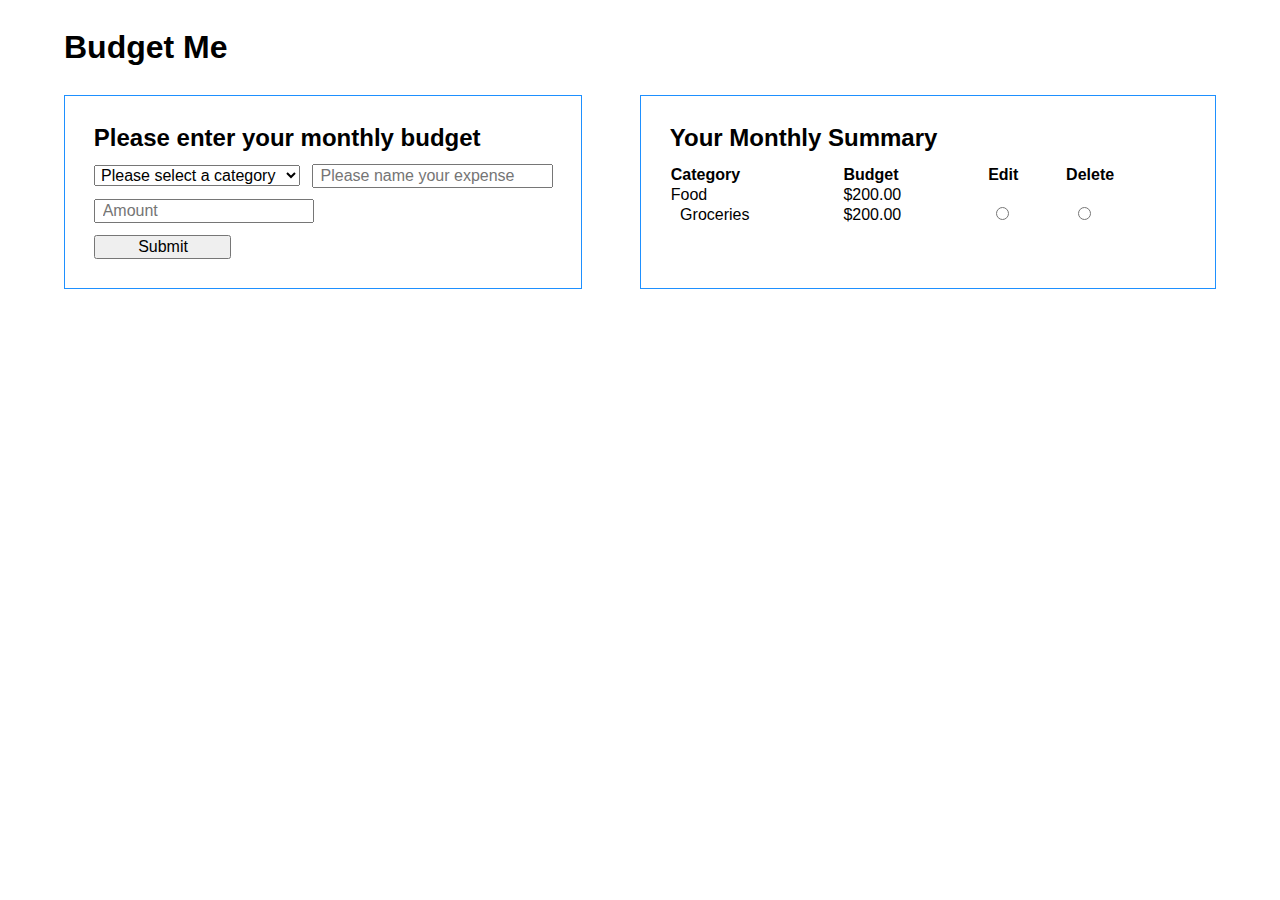
==== index.html @ 931bf10c "logic of add feature works" ====
<!DOCTYPE html>
<html lang="en">
<head>
    <meta charset="UTF-8">
    <meta name="viewport" content="width=device-width, initial-scale=1.0">
    <meta http-equiv="X-UA-Compatible" content="ie=edge">
    <title>Budgeting Tool</title>
    <link rel="stylesheet" href="styles/main.css">
</head>
<body>
    <div class="wrapper">
        <h1>Budget Me</h1>
        <div class="flex-row">
            <div class="input wrapper_inner">
                <h2>Please enter your monthly budget</h2>
                <form action="">
                    <div class="expense">
                        <label for="category-budget" class="visually-hidden">Expense:</label>
                        <select name="category" id="category-budget" required>
                            <option value="" selected hidden>Please select a category</option>
                            <option value="food">Food</option>
                            <option value="entertainment">Entertainment</option>
                            <option value="travel">Travel</option>
                            <option value="debt">Debt</option>
                            <option value="discretionary">Discretionary</option>
                            <option value="miscellaneous">Miscellaneous</option>
                        <label for="subcategory-budget">Expense:</label>
                        <input type="text" id="subcategory-budget" placeholder="Please name your expense" required> 
                    </div>
    
                    <div class="amount">
                        <label for="budget" class="visually-hidden">Amount:</label>
                        <input type="number" id="budget" placeholder="Amount" step=0.01 min=0.01 required>
                    </div>
                    
                    <input type="submit" value="Submit" class="submit">
                </form>
            </div>
            
            <div class="output wrapper_inner">
                <h2>Your Monthly Summary</h2>
                <table>
                    <tr class="heading">
                        <th>Category</th>
                        <th>Budget</th>
                        <th>Edit</th>
                        <th>Delete</th>
                    </tr>
                    <!-- below is just an example, nothing will show until user inputs data -->
                    <tr class="food">
                        <td class="category">Food</td>
                        <td class="budget">$200.00</td>
                    </tr>
                    <!-- use class name food as selector to append subcategories -->
                    <!-- use class names budget/spent/difference as selectors to update their respective amounts -->
                    <tr class="groceries sub-category">
                        <td class="category">Groceries</td>
                        <td class="budget">$200.00</td>
                        <td><input type="radio" name="action" value="edit" class="edit"></td>
                        <td><input type="radio" name="action" value="delete" class="delete"></td>
                    </tr>
                    <!-- if user deletes sub category - remove the entire groceries class -->
                    <!-- if user selects edit - go inside the groceries class and update based on user changes -->
                    <!-- indent all (.sub-category .category) to the right -->
                    <!-- just need to make the  -->
                </table>
            </div>
        </div>
        <!-- <div class="transactions spending">

        </div> -->
    </div>
    <script src='https://code.jquery.com/jquery-3.2.1.min.js' integrity='sha256-hwg4gsxgFZhOsEEamdOYGBf13FyQuiTwlAQgxVSNgt4='crossorigin='anonymous'></script>
    <script src="script.js"></script>
</body>
</html>
---- styles/main.css ----
article, aside, details, figcaption, figure, footer, header, hgroup, nav, section, summary {
  display: block; }

audio, canvas, video {
  display: inline-block; }

audio:not([controls]) {
  display: none;
  height: 0; }

[hidden] {
  display: none; }

html {
  font-family: sans-serif;
  -webkit-text-size-adjust: 100%;
  -ms-text-size-adjust: 100%; }

a:focus {
  outline: thin dotted; }

a:active, a:hover {
  outline: 0; }

h1 {
  font-size: 2em; }

abbr[title] {
  border-bottom: 1px dotted; }

b, strong {
  font-weight: 700; }

dfn {
  font-style: italic; }

mark {
  background: #ff0;
  color: #000; }

code, kbd, pre, samp {
  font-family: monospace, serif;
  font-size: 1em; }

pre {
  white-space: pre-wrap;
  word-wrap: break-word; }

q {
  quotes: \201C \201D \2018 \2019; }

small {
  font-size: 80%; }

sub, sup {
  font-size: 75%;
  line-height: 0;
  position: relative;
  vertical-align: baseline; }

sup {
  top: -.5em; }

sub {
  bottom: -.25em; }

img {
  border: 0; }

svg:not(:root) {
  overflow: hidden; }

fieldset {
  border: 1px solid silver;
  margin: 0 2px;
  padding: .35em .625em .75em; }

button, input, select, textarea {
  font-family: inherit;
  font-size: 100%;
  margin: 0; }

button, input {
  line-height: normal; }

button, html input[type=button], input[type=reset], input[type=submit] {
  -webkit-appearance: button;
  cursor: pointer; }

button[disabled], input[disabled] {
  cursor: default; }

input[type=checkbox], input[type=radio] {
  -webkit-box-sizing: border-box;
  box-sizing: border-box;
  padding: 0; }

input[type=search] {
  -webkit-appearance: textfield;
  -moz-box-sizing: content-box;
  -webkit-box-sizing: content-box;
  box-sizing: content-box; }

input[type=search]::-webkit-search-cancel-button, input[type=search]::-webkit-search-decoration {
  -webkit-appearance: none; }

textarea {
  overflow: auto;
  vertical-align: top; }

table {
  border-collapse: collapse;
  border-spacing: 0; }

body, figure {
  margin: 0; }

legend, button::-moz-focus-inner, input::-moz-focus-inner {
  border: 0;
  padding: 0; }

.clearfix:after {
  visibility: hidden;
  display: block;
  font-size: 0;
  content: '';
  clear: both;
  height: 0; }

* {
  -moz-box-sizing: border-box;
  -webkit-box-sizing: border-box;
  box-sizing: border-box; }

.visually-hidden:not(:focus):not(:active) {
  position: absolute;
  width: 1px;
  height: 1px;
  margin: -1px;
  border: 0;
  padding: 0;
  white-space: nowrap;
  -webkit-clip-path: inset(100%);
  clip-path: inset(100%);
  clip: rect(0 0 0);
  overflow: hidden; }

* {
  margin: 0; }

.wrapper {
  width: 90%;
  max-width: 1600px;
  margin: 0 auto; }

.wrapper_inner {
  width: 90%;
  padding: 2.5%; }

.table-spacing {
  display: -webkit-box;
  display: -ms-flexbox;
  display: flex;
  -webkit-box-pack: justify;
  -ms-flex-pack: justify;
  justify-content: space-between; }

h1, h2 {
  margin-bottom: 2.5%; }

h1 {
  margin-top: 2.5%; }

.flex-row,
.input,
.output {
  display: -webkit-box;
  display: -ms-flexbox;
  display: flex; }

.input,
.output {
  border: 1px solid dodgerblue;
  -webkit-box-orient: vertical;
  -webkit-box-direction: normal;
  -ms-flex-direction: column;
  flex-direction: column; }

.input {
  width: 45%;
  margin-right: 5%; }

.output {
  width: 50%; }

input {
  padding-left: 1.5%; }

input,
select {
  margin-bottom: 2.5%; }

select {
  padding-left: 0.5%; }

.expense select {
  margin-right: 2.5%;
  width: 45%; }

.expense input {
  width: calc(55% - 2.5%); }

.amount input::-webkit-inner-spin-button,
.amount input::-webkit-outer-spin-button {
  -webkit-appearance: none;
  margin: 0; }

.amount input {
  -moz-appearance: textfield; }

.submit {
  width: 30%;
  margin-bottom: 0; }

table {
  width: 100%;
  border-spacing: 25px; }

th {
  text-align: left; }

tr.sub-category td:first-child {
  padding-left: 2%; }

.edit,
.delete {
  margin-left: 10%; }
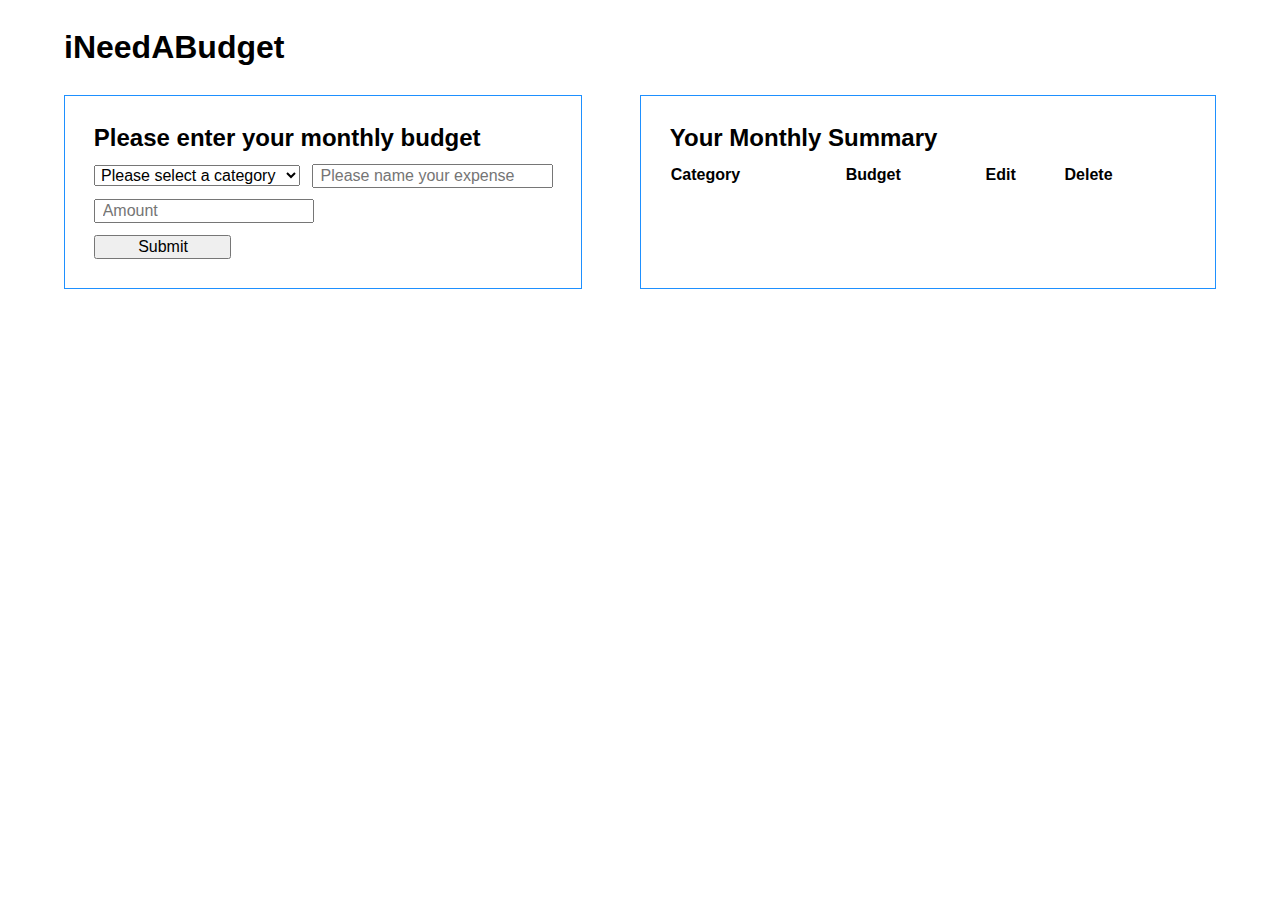
==== commit 5dcc2ec9: "MVP - contains bug with adding third category" ====
--- a/index.html
+++ b/index.html
@@ -4,12 +4,12 @@
     <meta charset="UTF-8">
     <meta name="viewport" content="width=device-width, initial-scale=1.0">
     <meta http-equiv="X-UA-Compatible" content="ie=edge">
-    <title>Budgeting Tool</title>
+    <title>iNeedABudget - Your Simple Budgeting Tool</title>
     <link rel="stylesheet" href="styles/main.css">
 </head>
 <body>
     <div class="wrapper">
-        <h1>Budget Me</h1>
+        <h1>iNeedABudget</h1>
         <div class="flex-row">
             <div class="input wrapper_inner">
                 <h2>Please enter your monthly budget</h2>
@@ -46,23 +46,22 @@
                         <th>Edit</th>
                         <th>Delete</th>
                     </tr>
-                    <!-- below is just an example, nothing will show until user inputs data -->
-                    <tr class="food">
-                        <td class="category">Food</td>
+                    <!-- ********** below is just an example, nothing will show until user inputs data ********** -->
+                    <!-- <tr class="food category">
+                        <td class="name">Food</td>
                         <td class="budget">$200.00</td>
-                    </tr>
+                    </tr> -->
                     <!-- use class name food as selector to append subcategories -->
                     <!-- use class names budget/spent/difference as selectors to update their respective amounts -->
-                    <tr class="groceries sub-category">
-                        <td class="category">Groceries</td>
+                    <!-- <tr class="groceries sub-category">
+                        <td class="name">Groceries</td>
                         <td class="budget">$200.00</td>
                         <td><input type="radio" name="action" value="edit" class="edit"></td>
                         <td><input type="radio" name="action" value="delete" class="delete"></td>
-                    </tr>
+                    </tr> -->
                     <!-- if user deletes sub category - remove the entire groceries class -->
                     <!-- if user selects edit - go inside the groceries class and update based on user changes -->
                     <!-- indent all (.sub-category .category) to the right -->
-                    <!-- just need to make the  -->
                 </table>
             </div>
         </div>
--- a/styles/main.css
+++ b/styles/main.css
@@ -232,6 +232,9 @@
 tr.sub-category td:first-child {
   padding-left: 2%; }
 
+.name {
+  text-transform: capitalize; }
+
 .edit,
 .delete {
   margin-left: 10%; }
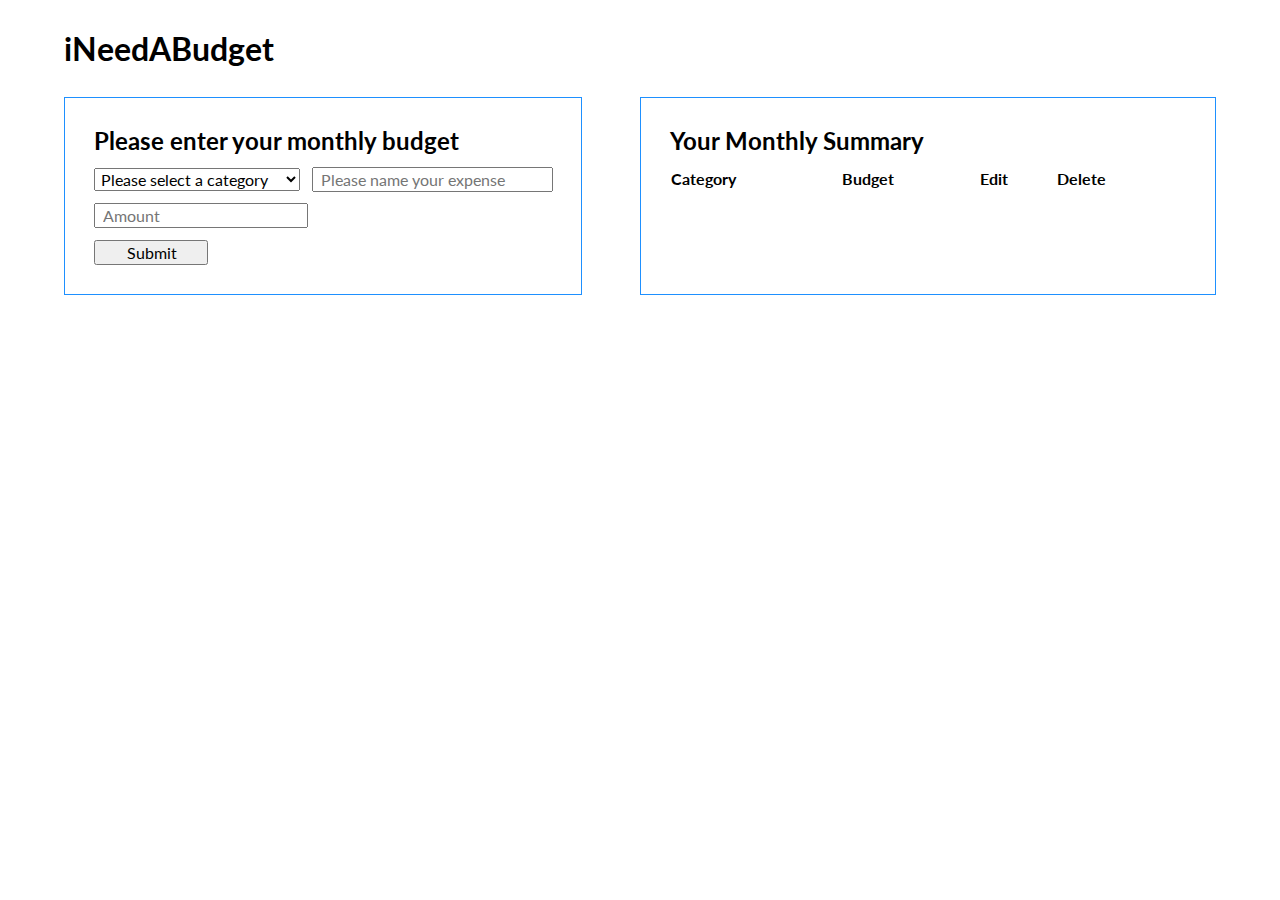
==== commit 461071e9: "simple styling cleaned up code" ====
--- a/index.html
+++ b/index.html
@@ -5,6 +5,7 @@
     <meta name="viewport" content="width=device-width, initial-scale=1.0">
     <meta http-equiv="X-UA-Compatible" content="ie=edge">
     <title>iNeedABudget - Your Simple Budgeting Tool</title>
+    <link href="https://fonts.googleapis.com/css?family=Crimson+Text|Lato:400,700" rel="stylesheet">
     <link rel="stylesheet" href="styles/main.css">
 </head>
 <body>
--- a/styles/main.css
+++ b/styles/main.css
@@ -148,6 +148,9 @@
 * {
   margin: 0; }
 
+body {
+  font-family: 'Lato', sans-serif; }
+
 .wrapper {
   width: 90%;
   max-width: 1600px;
@@ -156,6 +159,14 @@
 .wrapper_inner {
   width: 90%;
   padding: 2.5%; }
+
+@media (max-width: 1198px) {
+  .wrapper_inner {
+    padding: 1.5%; }
+  h2 {
+    margin-bottom: 1.5%; }
+  h1 {
+    margin-top: 1.5%; } }
 
 .table-spacing {
   display: -webkit-box;
@@ -190,8 +201,30 @@
   width: 45%;
   margin-right: 5%; }
 
+@media (max-width: 1198px) {
+  .input {
+    margin-right: 2.5%; } }
+
 .output {
   width: 50%; }
+
+@media (max-width: 1121px) {
+  h1 {
+    margin-left: 10%; }
+  .flex-row {
+    -webkit-box-orient: vertical;
+    -webkit-box-direction: normal;
+    -ms-flex-direction: column;
+    flex-direction: column;
+    -webkit-box-align: center;
+    -ms-flex-align: center;
+    align-items: center; }
+  .input,
+  .output {
+    width: 80%; }
+  .input {
+    margin-right: 0;
+    margin-bottom: 3%; } }
 
 input {
   padding-left: 1.5%; }
@@ -219,15 +252,21 @@
   -moz-appearance: textfield; }
 
 .submit {
-  width: 30%;
+  width: 25%;
   margin-bottom: 0; }
 
 table {
   width: 100%;
   border-spacing: 25px; }
 
+tr.category {
+  text-decoration: underline; }
+
 th {
   text-align: left; }
+
+.budget {
+  font-family: 'Crimson Text', serif; }
 
 tr.sub-category td:first-child {
   padding-left: 2%; }
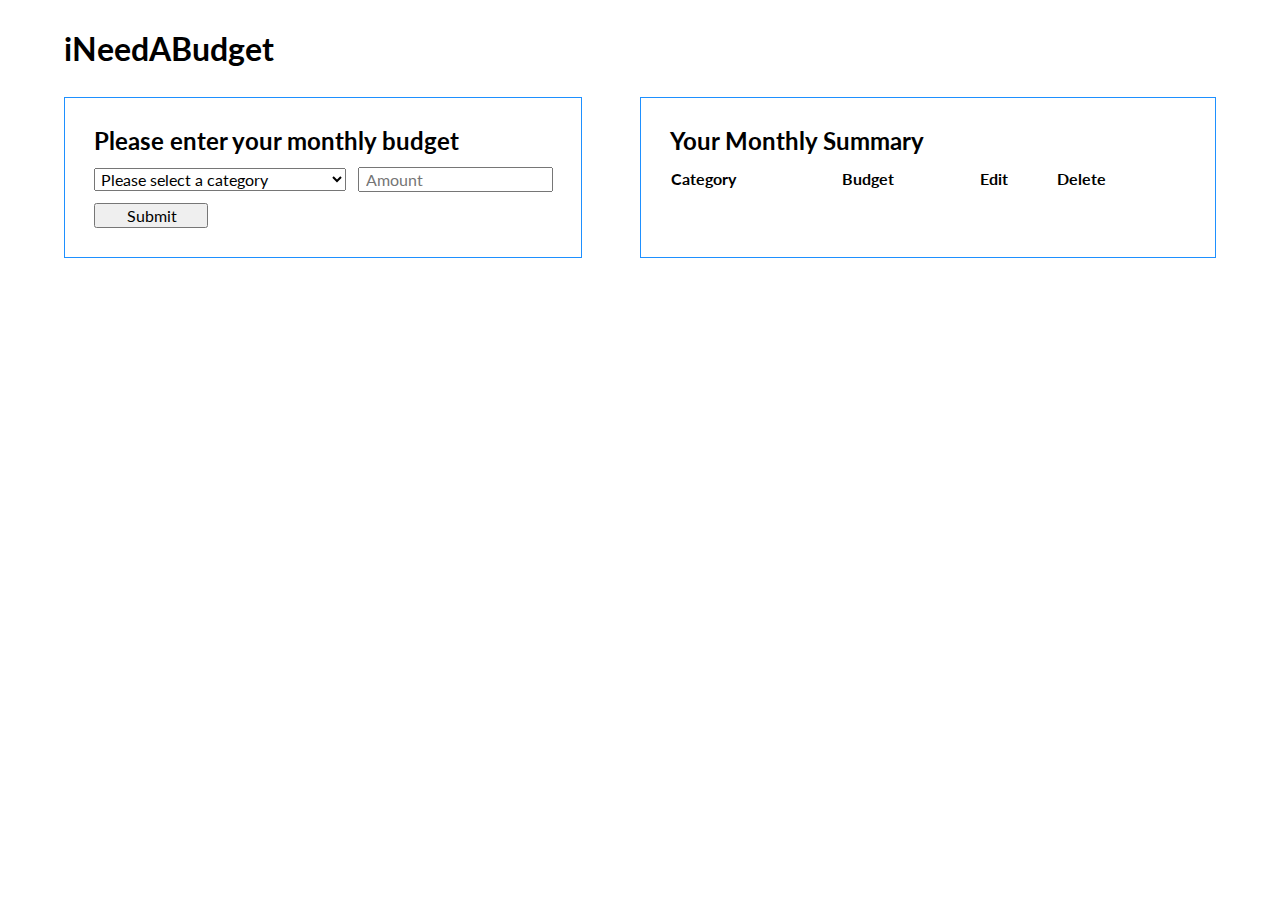
==== commit 1e904a46: "removed subcategories. WORKING MVP DOE -ADD/EDIT/DELETE TRIPLE THREAT!!!" ====
--- a/index.html
+++ b/index.html
@@ -18,15 +18,13 @@
                     <div class="expense">
                         <label for="category-budget" class="visually-hidden">Expense:</label>
                         <select name="category" id="category-budget" required>
-                            <option value="" selected hidden>Please select a category</option>
+                            <option class="default" value="" selected hidden>Please select a category</option>
                             <option value="food">Food</option>
                             <option value="entertainment">Entertainment</option>
                             <option value="travel">Travel</option>
                             <option value="debt">Debt</option>
                             <option value="discretionary">Discretionary</option>
                             <option value="miscellaneous">Miscellaneous</option>
-                        <label for="subcategory-budget">Expense:</label>
-                        <input type="text" id="subcategory-budget" placeholder="Please name your expense" required> 
                     </div>
     
                     <div class="amount">
@@ -51,18 +49,9 @@
                     <!-- <tr class="food category">
                         <td class="name">Food</td>
                         <td class="budget">$200.00</td>
+                        <td><input type=radio name=action value=food class=edit></td>
+                        <td><input type=radio name=action value=food class=delete></td>
                     </tr> -->
-                    <!-- use class name food as selector to append subcategories -->
-                    <!-- use class names budget/spent/difference as selectors to update their respective amounts -->
-                    <!-- <tr class="groceries sub-category">
-                        <td class="name">Groceries</td>
-                        <td class="budget">$200.00</td>
-                        <td><input type="radio" name="action" value="edit" class="edit"></td>
-                        <td><input type="radio" name="action" value="delete" class="delete"></td>
-                    </tr> -->
-                    <!-- if user deletes sub category - remove the entire groceries class -->
-                    <!-- if user selects edit - go inside the groceries class and update based on user changes -->
-                    <!-- indent all (.sub-category .category) to the right -->
                 </table>
             </div>
         </div>
--- a/styles/main.css
+++ b/styles/main.css
@@ -238,10 +238,10 @@
 
 .expense select {
   margin-right: 2.5%;
-  width: 45%; }
+  width: 55%; }
 
 .expense input {
-  width: calc(55% - 2.5%); }
+  width: calc(45% - 2.5%); }
 
 .amount input::-webkit-inner-spin-button,
 .amount input::-webkit-outer-spin-button {
@@ -259,9 +259,6 @@
   width: 100%;
   border-spacing: 25px; }
 
-tr.category {
-  text-decoration: underline; }
-
 th {
   text-align: left; }
 
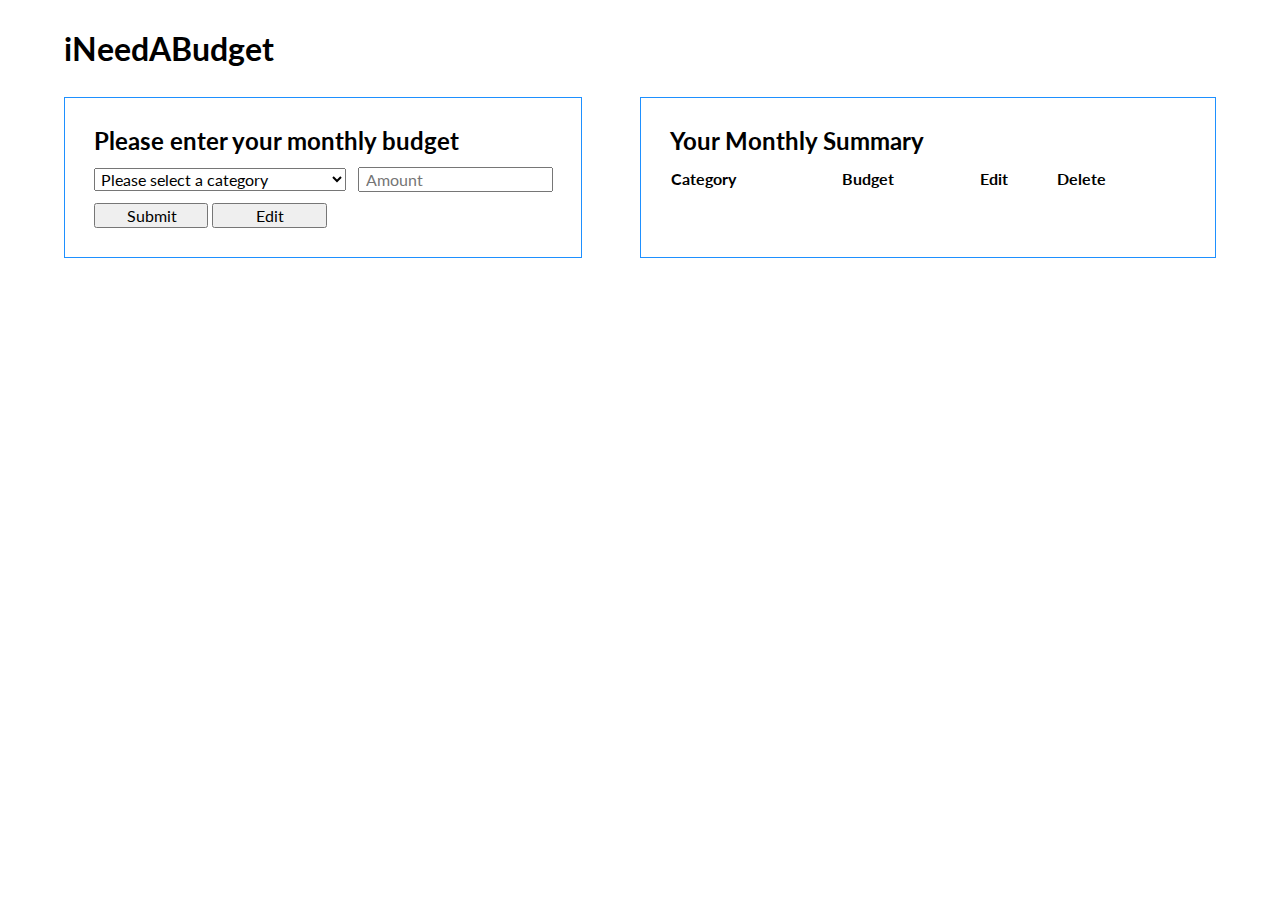
==== commit 5c3bd927: "working MVP!!!!" ====
--- a/index.html
+++ b/index.html
@@ -18,13 +18,13 @@
                     <div class="expense">
                         <label for="category-budget" class="visually-hidden">Expense:</label>
                         <select name="category" id="category-budget" required>
-                            <option class="default" value="" selected hidden>Please select a category</option>
-                            <option value="food">Food</option>
-                            <option value="entertainment">Entertainment</option>
-                            <option value="travel">Travel</option>
-                            <option value="debt">Debt</option>
-                            <option value="discretionary">Discretionary</option>
-                            <option value="miscellaneous">Miscellaneous</option>
+                            <option value="" selected hidden>Please select a category</option>
+                            <option class="food-option" value="food">Food</option>
+                            <option class="entertainment-option" value="entertainment">Entertainment</option>
+                            <option class="travel-option" value="travel">Travel</option>
+                            <option class="debt-option" value="debt">Debt</option>
+                            <option class="discretionary-option" value="discretionary">Discretionary</option>
+                            <option class="miscellaneous-option" value="miscellaneous">Miscellaneous</option>
                     </div>
     
                     <div class="amount">
@@ -33,6 +33,8 @@
                     </div>
                     
                     <input type="submit" value="Submit" class="submit">
+                    <button value="edit" class="edit-button" type="button">Edit</button>
+                    <!-- MUST change type to button otherwise it will submit the form which fires off the add expense function -->
                 </form>
             </div>
             
--- a/styles/main.css
+++ b/styles/main.css
@@ -251,7 +251,8 @@
 .amount input {
   -moz-appearance: textfield; }
 
-.submit {
+.submit,
+.edit-button {
   width: 25%;
   margin-bottom: 0; }
 
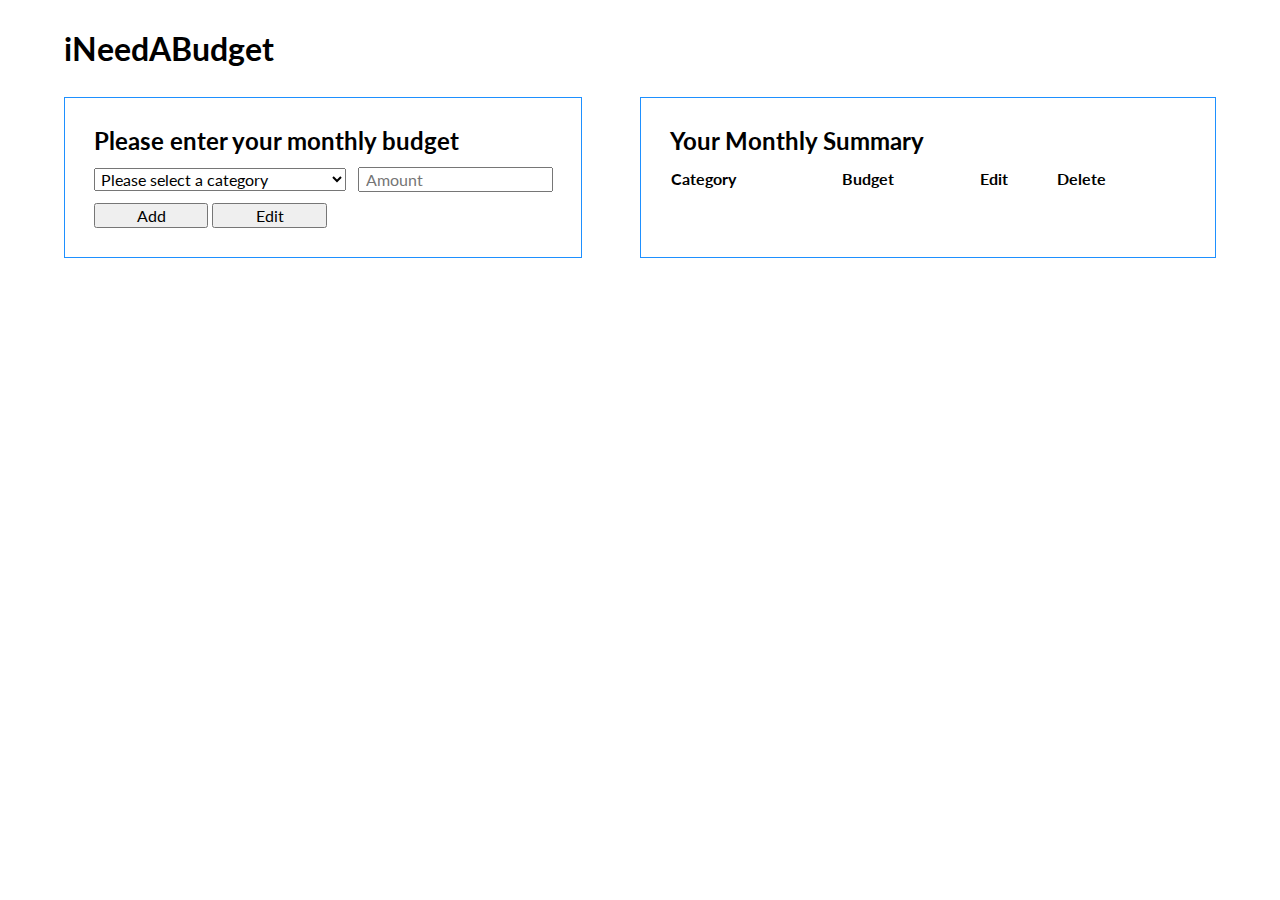
==== commit 55328a47: "working MVP added some notes" ====
--- a/index.html
+++ b/index.html
@@ -32,7 +32,7 @@
                         <input type="number" id="budget" placeholder="Amount" step=0.01 min=0.01 required>
                     </div>
                     
-                    <input type="submit" value="Submit" class="submit">
+                    <input type="submit" value="Add" class="submit">
                     <button value="edit" class="edit-button" type="button">Edit</button>
                     <!-- MUST change type to button otherwise it will submit the form which fires off the add expense function -->
                 </form>
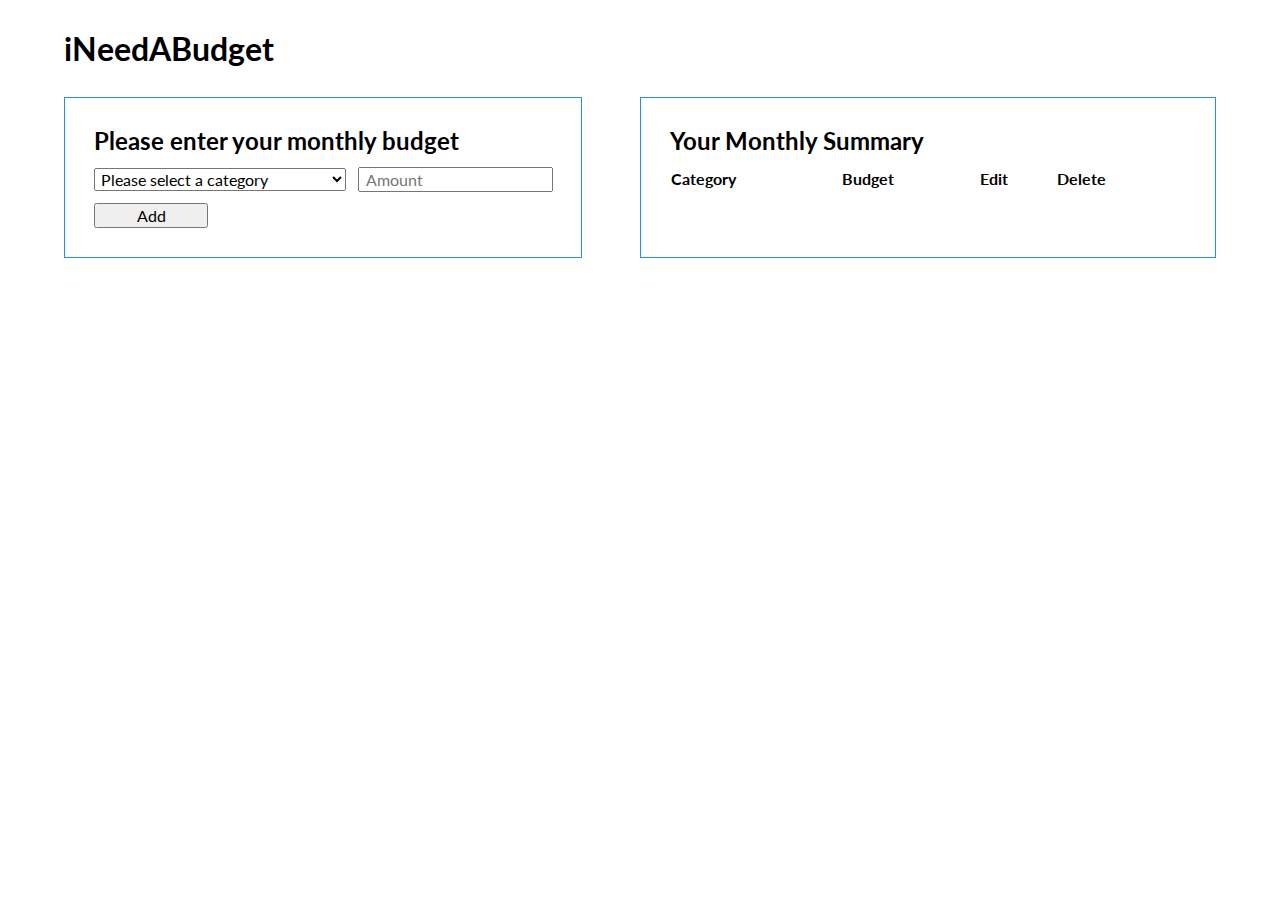
==== commit 8fbce8b1: "this is the REAL MVP we listening for functions NOW" ====
--- a/index.html
+++ b/index.html
@@ -32,8 +32,8 @@
                         <input type="number" id="budget" placeholder="Amount" step=0.01 min=0.01 required>
                     </div>
                     
-                    <input type="submit" value="Add" class="submit">
-                    <button value="edit" class="edit-button" type="button">Edit</button>
+                    <input type="submit" value="Add" class="submit-button">
+                    <button type="button" value="edit" class="edit-button hidden">Edit</button>
                     <!-- MUST change type to button otherwise it will submit the form which fires off the add expense function -->
                 </form>
             </div>
--- a/styles/main.css
+++ b/styles/main.css
@@ -150,6 +150,9 @@
 
 body {
   font-family: 'Lato', sans-serif; }
+
+.hidden {
+  display: none; }
 
 .wrapper {
   width: 90%;
@@ -251,7 +254,7 @@
 .amount input {
   -moz-appearance: textfield; }
 
-.submit,
+.submit-button,
 .edit-button {
   width: 25%;
   margin-bottom: 0; }
